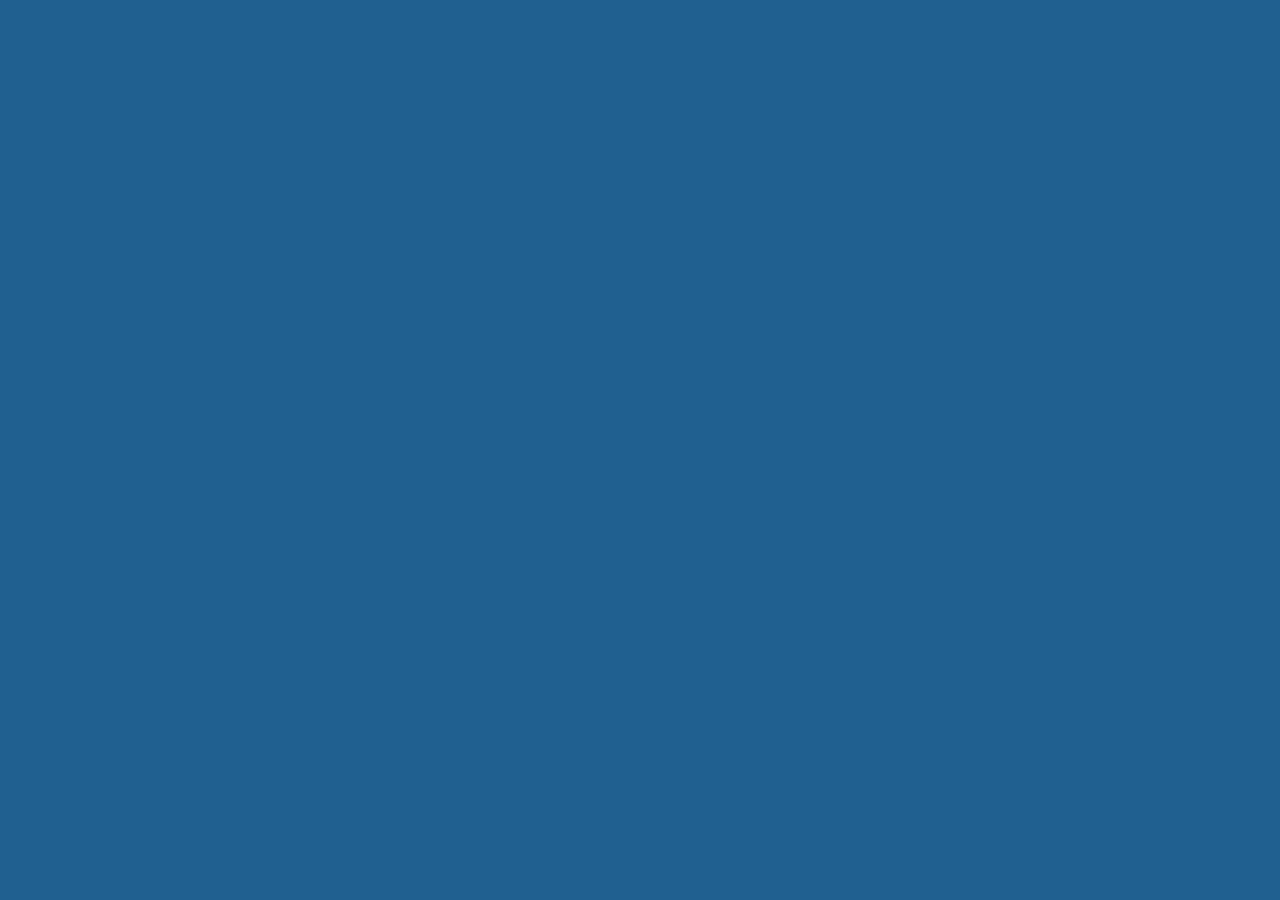
==== index.html @ 99bba75a "Add files via upload" ====
<!doctype html>
<html lang="en">
<head>
<meta charset="utf-8">
<meta name="viewport" content="width=device-width,initial-scale=1,maximum-scale=1,user-scalable=no,viewport-fit=cover">
<meta name="theme-color" content="#1d1a2b">
<title>PIXEL CITY</title>
<link rel="preconnect" href="https://fonts.googleapis.com">
<link rel="preconnect" href="https://fonts.gstatic.com" crossorigin>
<link href="https://fonts.googleapis.com/css2?family=Press+Start+2P&family=VT323&display=swap" rel="stylesheet">
<link rel="stylesheet" href="./style.css">
</head>
<body>
<canvas id="game"></canvas>

<!-- AUTH -->
<section id="auth" class="screen hidden">
  <div class="panel auth-card">
    <h1 class="logo">PIXEL<br>CITY</h1>
    <p class="sub">Walk. Chat. Talk. <span class="ml">പിക്സൽ സിറ്റി</span></p>
    <div class="tabs"><button id="tabLogin" class="tab on">Log in</button><button id="tabReg" class="tab">Register</button></div>
    <form id="loginForm" autocomplete="on">
      <input id="liEmail" type="email" placeholder="Email" autocomplete="email" required>
      <input id="liPass" type="password" placeholder="Password" autocomplete="current-password" required>
      <label class="chk"><input id="liStay" type="checkbox" checked> Stay logged in</label>
      <button class="btn gold" type="submit">Log in</button>
    </form>
    <form id="regForm" class="hidden" autocomplete="on">
      <input id="rgEmail" type="email" placeholder="Email" autocomplete="email" required>
      <input id="rgName" type="text" placeholder="Username (3-16, a-z 0-9 _)" maxlength="16" autocomplete="username" required>
      <input id="rgPass" type="password" placeholder="Password (6+ characters)" minlength="6" autocomplete="new-password" required>
      <button class="btn gold" type="submit">Create account</button>
    </form>
    <p id="cfgWarn" class="warn hidden">Firebase is not configured yet. Open js/firebase-config.js and paste your project keys.</p>
  </div>
</section>

<!-- ROTATE -->
<section id="rotate" class="screen hidden black">
  <div class="phone"></div>
  <p class="px">ROTATE YOUR SCREEN</p>
  <p class="sub">Pixel City plays in landscape. <span class="ml">ഫോൺ തിരിക്കുക</span></p>
</section>

<!-- LOADING -->
<section id="loading" class="screen hidden">
  <h1 class="logo big">PIXEL<br>CITY</h1>
  <div class="bar"><i id="barFill"></i></div>
  <p id="tip" class="sub"></p>
</section>

<!-- START -->
<section id="start" class="screen hidden">
  <h1 class="logo big">PIXEL<br>CITY</h1>
  <button id="startBtn" class="btn gold huge">TAP TO START</button>
  <p class="sub">Goes fullscreen &middot; sound on</p>
</section>

<!-- HUD -->
<div id="hud" class="hidden">
  <div class="hud-top">
    <button id="btnMenu" class="ibtn" aria-label="Menu">&#9776;<b id="badge" class="badge hidden">0</b></button>
    <button id="userPill" class="pill"><span id="uName">player</span><span class="trophy">&#127942;</span><b id="uScore">0</b></button>
    <span class="grow"></span>
    <span id="online" class="pill soft">&#128101; 1</span>
    <button id="btnMic" class="ibtn" aria-label="Microphone">&#127908;</button>
    <button id="btnSet" class="ibtn" aria-label="Settings">&#9881;</button>
  </div>
  <div id="micTag" class="micTag hidden"></div>
  <div id="fps" class="fps hidden"></div>
  <div id="chatLog"></div>
  <div id="chatBar" class="hidden"><input id="chatIn" type="text" maxlength="80" placeholder="Say something (80 chars)" autocomplete="off"><button id="chatSend" class="btn gold sm">Send</button></div>
  <button id="exitBtn" class="btn red hidden">EXIT</button>
  <div id="interact" class="hint hidden"></div>
  <div id="joyZone"></div><div id="joyBase"><i id="joyKnob"></i></div>
  <div id="actPop" class="hidden"><button id="btnX" class="btn teal">X<small>Enter</small></button><button id="btnY" class="btn gold">Y<small>Chat</small></button></div>
  <button id="actBtn" aria-label="Jump / more">A</button>
</div>

<!-- MODALS -->
<div id="modal" class="hidden"><div class="panel box">
  <header><h2 id="mTitle"></h2><button id="mClose" class="ibtn sm">&times;</button></header>
  <div id="mBody"></div>
</div></div>

<div id="toasts"></div>
<div id="fade"></div>
<script type="module" src="./js/app.js"></script>
</body>
</html>
---- style.css ----
:root{--ink:#1d1a2b;--cream:#fff4d6;--gold:#f2c14e;--red:#b5412f;--green:#2f8f3a;--teal:#2a9d9a;--sky:#1f5f8f;--sand:#e6d3a0;
  --px:'Press Start 2P',monospace;--tx:'VT323',monospace;--sat:env(safe-area-inset-top);--sab:env(safe-area-inset-bottom);--sal:env(safe-area-inset-left);--sar:env(safe-area-inset-right)}
*{box-sizing:border-box;-webkit-tap-highlight-color:transparent;-webkit-touch-callout:none;user-select:none}
html,body{margin:0;height:100%;background:var(--ink);overflow:hidden;overscroll-behavior:none;touch-action:none;font-family:var(--tx);font-size:22px;color:var(--ink)}
canvas#game{position:fixed;inset:0;width:100vw;height:100vh;image-rendering:pixelated;image-rendering:crisp-edges;background:#1f5f8f}
.hidden{display:none!important}
input,button{font-family:inherit;user-select:text}

/* panels + buttons share one chunky pixel language */
.panel{background:var(--cream);border:4px solid var(--ink);box-shadow:6px 6px 0 var(--ink),inset 0 0 0 3px var(--gold);padding:18px}
.btn{font-family:var(--px);font-size:11px;line-height:1.3;padding:12px 14px;min-height:44px;border:4px solid var(--ink);background:var(--cream);color:var(--ink);
  box-shadow:0 5px 0 var(--ink);cursor:pointer;transition:transform .06s,box-shadow .06s;display:inline-flex;align-items:center;justify-content:center;gap:6px}
.btn:active,.btn.down{transform:translateY(4px);box-shadow:0 1px 0 var(--ink)}
.btn.gold{background:var(--gold)}.btn.red{background:var(--red);color:#fff}.btn.teal{background:var(--teal);color:#fff}.btn.green{background:var(--green);color:#fff}
.btn.sm{font-size:9px;padding:8px 10px;min-height:36px}.btn.huge{font-size:16px;padding:20px 26px;min-height:64px}
.btn small{font-size:7px;display:block;margin-top:3px;opacity:.8}
.btn:focus-visible,.ibtn:focus-visible,.pill:focus-visible,input:focus-visible{outline:4px solid var(--teal);outline-offset:2px}
.ibtn{width:44px;height:44px;border:4px solid var(--ink);background:var(--cream);box-shadow:0 4px 0 var(--ink);font-size:20px;line-height:1;cursor:pointer;position:relative;padding:0;color:var(--ink)}
.ibtn:active{transform:translateY(3px);box-shadow:0 1px 0 var(--ink)}.ibtn.sm{width:36px;height:36px;font-size:22px}.ibtn.on{background:var(--green);color:#fff}
.pill{font-family:var(--px);font-size:9px;display:inline-flex;align-items:center;gap:8px;min-height:44px;padding:0 12px;border:4px solid var(--ink);background:var(--gold);box-shadow:0 4px 0 var(--ink);color:var(--ink);cursor:pointer;max-width:42vw}
.pill.soft{background:var(--cream);cursor:default}.pill span:first-child{overflow:hidden;text-overflow:ellipsis;white-space:nowrap}
.pill b{font-weight:normal}
.badge{position:absolute;top:-10px;right:-10px;background:var(--red);color:#fff;font:9px var(--px);padding:4px 5px;border:3px solid var(--ink)}
.logo{font-family:var(--px);font-size:28px;line-height:1.25;margin:0 0 6px;color:var(--gold);text-shadow:4px 4px 0 var(--ink),-2px -2px 0 var(--ink),2px -2px 0 var(--ink),-2px 2px 0 var(--ink);letter-spacing:2px;text-align:center}
.logo.big{font-size:min(8vw,52px)}
.sub{font-size:22px;text-align:center;margin:6px 0 10px}.ml{opacity:.85}
.warn{background:var(--red);color:#fff;padding:8px;border:3px solid var(--ink);font-size:20px}

.screen{position:fixed;inset:0;z-index:20;display:flex;flex-direction:column;align-items:center;justify-content:center;gap:14px;padding:calc(12px + var(--sat)) 12px 12px;
  background:linear-gradient(#2a9d9a 0 40%,#5aa84a 40% 100%);overflow:auto}
.screen.black{background:#000;color:var(--cream)}
#auth .auth-card{width:min(92vw,380px)}
.tabs{display:flex;gap:8px;margin-bottom:10px}.tab{flex:1;font:10px var(--px);padding:10px;border:4px solid var(--ink);background:var(--sand);cursor:pointer;min-height:44px}.tab.on{background:var(--gold);box-shadow:0 4px 0 var(--ink)}
form{display:flex;flex-direction:column;gap:10px}
form input[type=email],form input[type=text],form input[type=password],#chatIn,.fld{font-size:22px;padding:8px 10px;min-height:44px;border:4px solid var(--ink);background:#fff;width:100%}
.chk{font-size:20px;display:flex;align-items:center;gap:8px;min-height:32px}.chk input{width:22px;height:22px}

#rotate .px{font-family:var(--px);font-size:14px;animation:blink 1s steps(2) infinite}
.phone{width:44px;height:80px;border:5px solid var(--cream);position:relative;animation:rot 2s steps(4) infinite}
.phone:after{content:"";position:absolute;left:12px;bottom:6px;width:12px;height:4px;background:var(--cream)}
@keyframes rot{0%,30%{transform:rotate(0)}60%,100%{transform:rotate(-90deg)}}@keyframes blink{50%{opacity:.25}}
.bar{width:min(70vw,360px);height:26px;border:4px solid var(--ink);background:var(--cream);padding:3px}.bar i{display:block;height:100%;width:0;background:repeating-linear-gradient(90deg,var(--green) 0 8px,#3fae5a 8px 16px);transition:width .15s steps(6)}

/* HUD */
#hud{position:fixed;inset:0;z-index:10;pointer-events:none}
#hud>*{pointer-events:auto}
.hud-top{position:absolute;left:calc(8px + var(--sal));right:calc(8px + var(--sar));top:calc(8px + var(--sat));display:flex;gap:8px;align-items:center;pointer-events:none}
.hud-top>*{pointer-events:auto}.grow{flex:1;pointer-events:none!important}
.micTag{position:absolute;right:calc(64px + var(--sar));top:calc(62px + var(--sat));font:8px var(--px);background:var(--green);color:#fff;border:3px solid var(--ink);padding:5px 7px}
.fps{position:absolute;left:calc(8px + var(--sal));top:calc(64px + var(--sat));font:8px var(--px);color:#fff;background:rgba(0,0,0,.5);padding:4px 6px}
#chatLog{position:absolute;left:calc(10px + var(--sal));bottom:calc(150px + var(--sab));width:min(46vw,320px);display:flex;flex-direction:column;gap:2px;pointer-events:none!important}
#chatLog div{font-size:20px;line-height:1.05;color:#fff;background:rgba(29,26,43,.62);padding:2px 6px;animation:fadeout 1s linear 7s forwards}
#chatLog b{color:var(--gold);font-weight:normal}
@keyframes fadeout{to{opacity:0}}
#chatBar{position:absolute;left:50%;transform:translateX(-50%);bottom:calc(14px + var(--sab));width:min(80vw,520px);display:flex;gap:8px;z-index:12}
#exitBtn{position:absolute;left:50%;transform:translateX(-50%);top:calc(64px + var(--sat))}
.hint{position:absolute;left:50%;transform:translateX(-50%);bottom:calc(20px + var(--sab));font:9px var(--px);background:var(--ink);color:var(--gold);padding:8px 10px;border:3px solid var(--gold)}
#joyZone{position:absolute;left:0;top:18%;bottom:0;width:46%;touch-action:none}
#joyBase{position:fixed;width:96px;height:96px;margin:-48px 0 0 -48px;border:4px solid var(--cream);background:rgba(29,26,43,.35);border-radius:50%;display:none;pointer-events:none!important}
#joyBase.on{display:block}
#joyKnob{position:absolute;left:50%;top:50%;width:40px;height:40px;transform:translate(-50%,-50%);background:var(--gold);border:4px solid var(--ink);border-radius:50%}
#actBtn{position:absolute;right:calc(26px + var(--sar));bottom:calc(26px + var(--sab));width:84px;height:84px;border-radius:50%;border:5px solid var(--ink);background:var(--gold);box-shadow:0 6px 0 var(--ink);font:20px var(--px);color:var(--ink);touch-action:none}
#actBtn.down{transform:translateY(5px);box-shadow:0 1px 0 var(--ink)}
#actPop{position:absolute;right:calc(18px + var(--sar));bottom:calc(122px + var(--sab));display:flex;gap:12px}
#actPop .btn{min-width:64px;min-height:56px}

/* modals */
#modal{position:fixed;inset:0;z-index:30;background:rgba(29,26,43,.65);display:flex;align-items:center;justify-content:center;padding:calc(10px + var(--sat)) 10px 10px}
.box{width:min(94vw,460px);max-height:92vh;overflow:auto}
.box header{display:flex;align-items:center;justify-content:space-between;margin-bottom:10px}
.box h2{font:12px var(--px);margin:0;line-height:1.5}
.row{display:flex;align-items:center;gap:8px;padding:6px 0;border-bottom:3px dotted var(--sand);min-height:44px}.row .grow{pointer-events:auto!important;flex:1;overflow:hidden;text-overflow:ellipsis}
.row.me{background:var(--gold);padding-left:6px}.rank{font:10px var(--px);width:34px}
.sec{font:9px var(--px);margin:12px 0 4px;color:var(--red)}
.slider{width:100%;height:30px}.stack{display:flex;flex-direction:column;gap:10px}.empty{opacity:.7;padding:8px 0}
#fade{position:fixed;inset:0;background:#000;opacity:0;pointer-events:none;z-index:40;transition:opacity .18s steps(4)}#fade.on{opacity:1}
#toasts{position:fixed;left:50%;transform:translateX(-50%);top:calc(70px + var(--sat));z-index:50;display:flex;flex-direction:column;gap:8px;align-items:center;pointer-events:none}
.toast{font:9px/1.5 var(--px);background:var(--cream);color:var(--ink);border:4px solid var(--ink);box-shadow:4px 4px 0 var(--ink);padding:10px 12px;max-width:90vw;animation:pop .15s steps(3)}
.toast.error{background:var(--red);color:#fff}.toast.ok{background:var(--green);color:#fff}
@keyframes pop{from{transform:translateY(-14px);opacity:0}}
@media (max-height:420px){.logo{font-size:20px}.logo.big{font-size:30px}.screen{gap:8px}.auth-card{padding:10px}}
@media (prefers-reduced-motion:reduce){*{animation-duration:.01s!important;transition:none!important}}
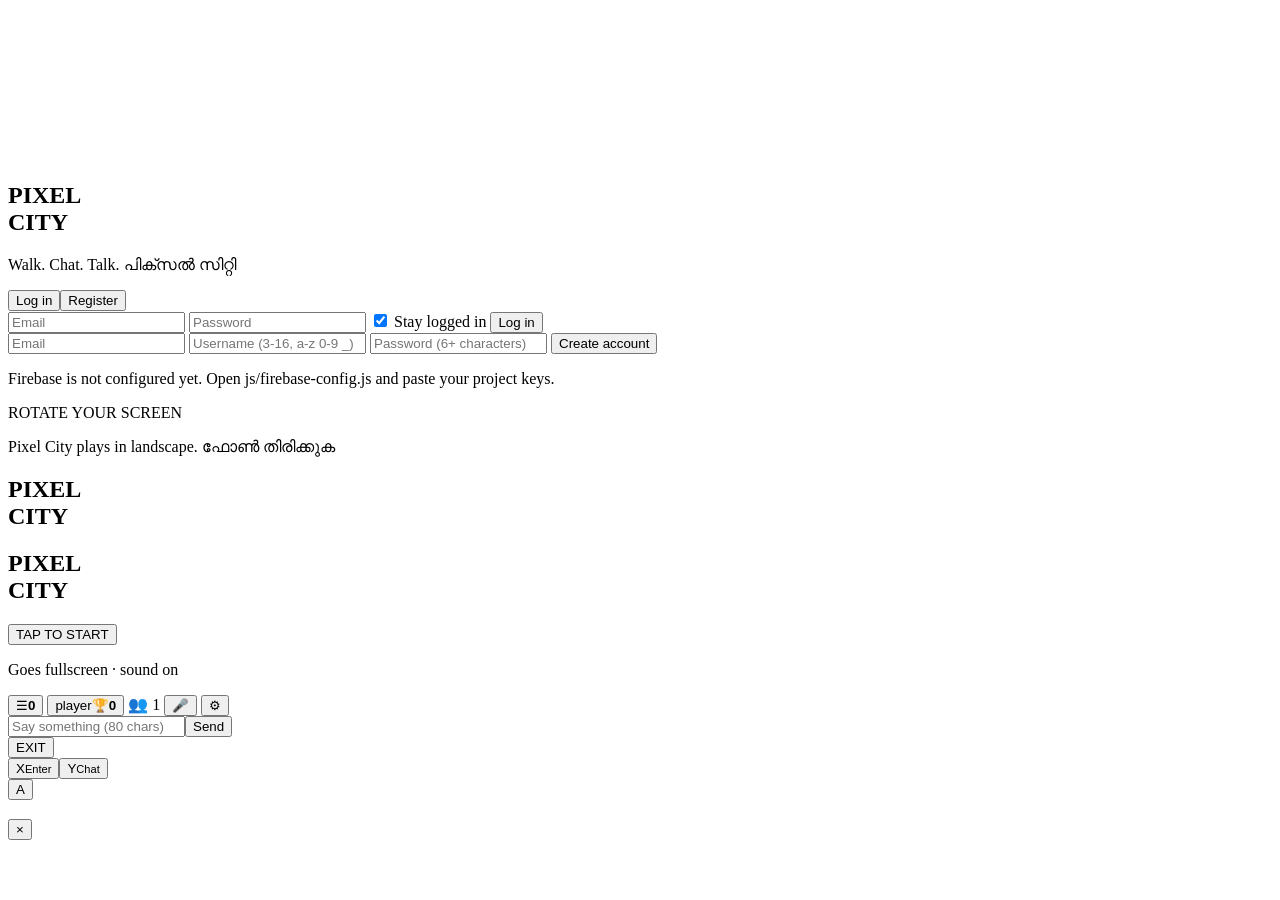
==== commit 57c35261: "Update index.html" ====
--- a/index.html
+++ b/index.html
@@ -8,7 +8,7 @@
 <link rel="preconnect" href="https://fonts.googleapis.com">
 <link rel="preconnect" href="https://fonts.gstatic.com" crossorigin>
 <link href="https://fonts.googleapis.com/css2?family=Press+Start+2P&family=VT323&display=swap" rel="stylesheet">
-<link rel="stylesheet" href="./style.css">
+<link rel="stylesheet" href="css/style.css">
 </head>
 <body>
 <canvas id="game"></canvas>
